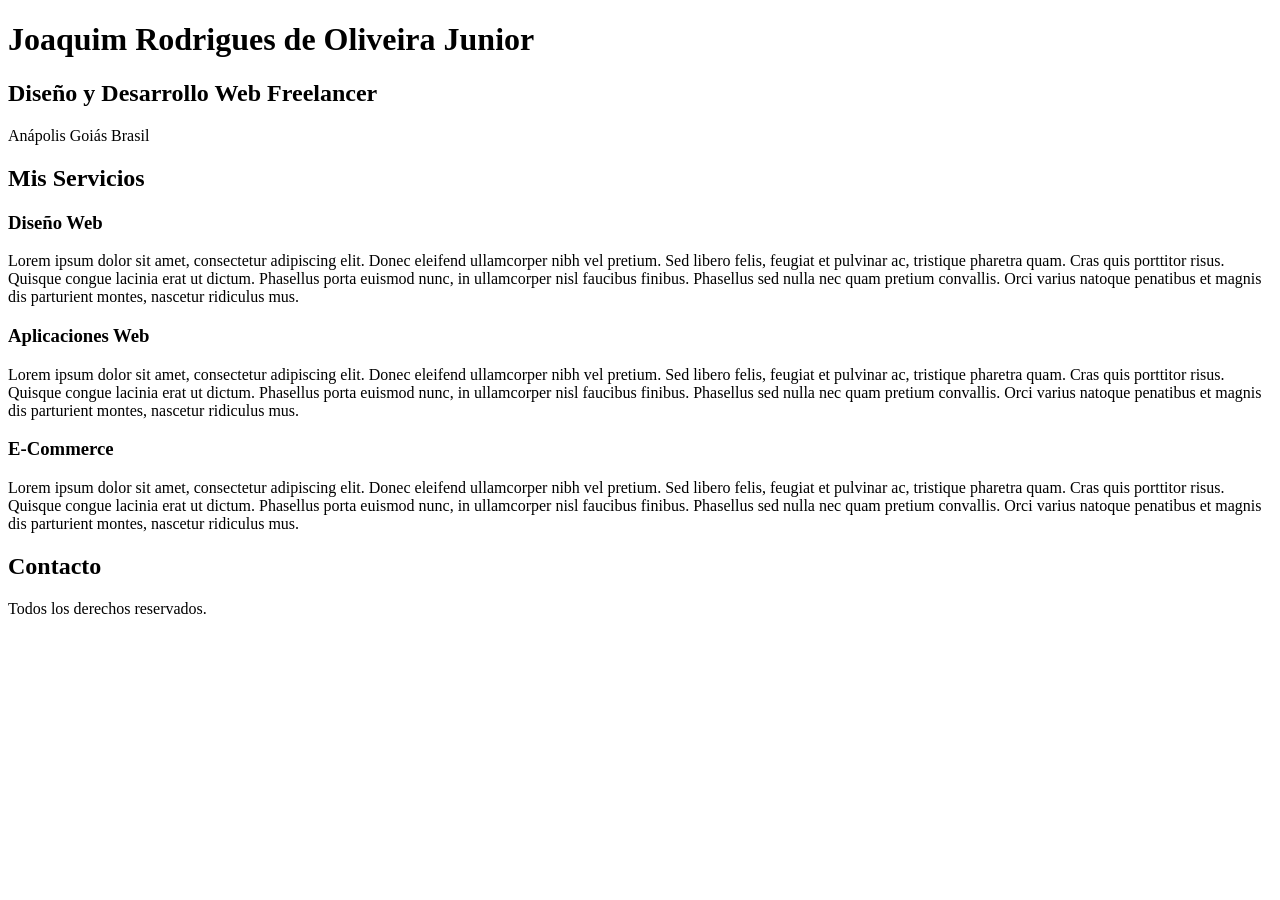
==== juanPabloHTMLCSSJavascript/desaroladorFreelancer/index.html @ c624f67e "Create index.html" ====
<!DOCTYPE html>
<html lang="en">
<head>
    <meta charset="UTF-8">
    <meta name="viewport" content="width=device-width, initial-scale=1.0">
    <title>Diseñador Freelnacer</title>
    <script src="style.js"></script>
    <link rel="stylesheet" href="style.css">
</head>
<body>
    <h1>Joaquim Rodrigues de Oliveira Junior</h1>

    <h2>Diseño y Desarrollo Web Freelancer</h2>

    <p>Anápolis Goiás Brasil</p>

    <h2>Mis Servicios</h2>

    <h3>Diseño Web</h3>
    <p>Lorem ipsum dolor sit amet, consectetur adipiscing elit. Donec eleifend ullamcorper nibh vel pretium. Sed libero felis, feugiat et pulvinar ac, tristique pharetra quam. Cras quis porttitor risus. Quisque congue lacinia erat ut dictum. Phasellus porta euismod nunc, in ullamcorper nisl faucibus finibus. Phasellus sed nulla nec quam pretium convallis. Orci varius natoque penatibus et magnis dis parturient montes, nascetur ridiculus mus.</p>

    <h3>Aplicaciones Web</h3>
    <p>Lorem ipsum dolor sit amet, consectetur adipiscing elit. Donec eleifend ullamcorper nibh vel pretium. Sed libero felis, feugiat et pulvinar ac, tristique pharetra quam. Cras quis porttitor risus. Quisque congue lacinia erat ut dictum. Phasellus porta euismod nunc, in ullamcorper nisl faucibus finibus. Phasellus sed nulla nec quam pretium convallis. Orci varius natoque penatibus et magnis dis parturient montes, nascetur ridiculus mus.</p>

    <h3>E-Commerce</h3>
    <p>Lorem ipsum dolor sit amet, consectetur adipiscing elit. Donec eleifend ullamcorper nibh vel pretium. Sed libero felis, feugiat et pulvinar ac, tristique pharetra quam. Cras quis porttitor risus. Quisque congue lacinia erat ut dictum. Phasellus porta euismod nunc, in ullamcorper nisl faucibus finibus. Phasellus sed nulla nec quam pretium convallis. Orci varius natoque penatibus et magnis dis parturient montes, nascetur ridiculus mus.</p>

    <h2>Contacto</h2>
    <p>Todos los derechos reservados.</p>
</body>
</html>
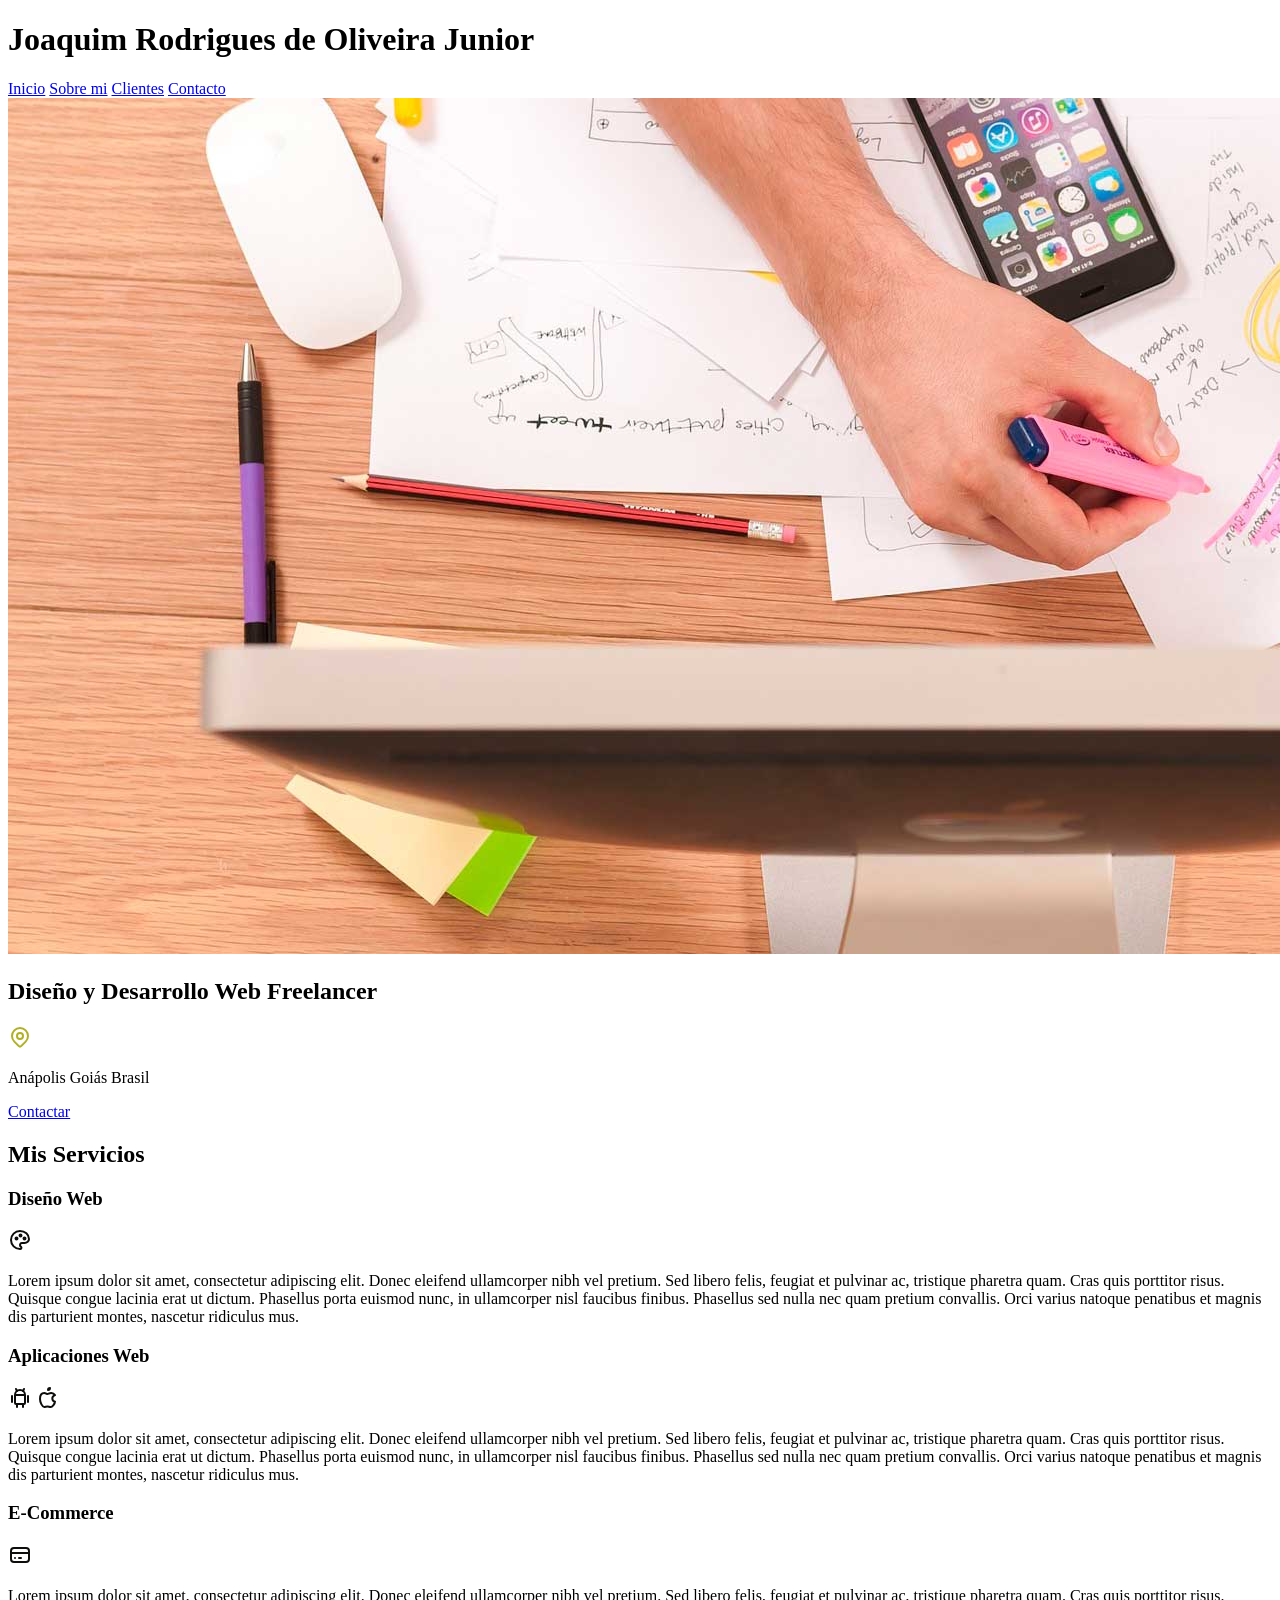
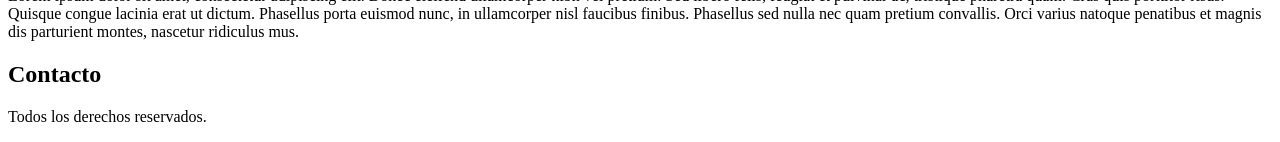
==== commit fe3ea130: "Update index.html" ====
--- a/juanPabloHTMLCSSJavascript/desaroladorFreelancer/index.html
+++ b/juanPabloHTMLCSSJavascript/desaroladorFreelancer/index.html
@@ -8,24 +8,54 @@
     <link rel="stylesheet" href="style.css">
 </head>
 <body>
-    <h1>Joaquim Rodrigues de Oliveira Junior</h1>
+    <header>
+        <h1>Joaquim Rodrigues de Oliveira Junior</h1>
+    </header>
+    
+    <nav>
+        <a href="#">Inicio</a>
+        <a href="#">Sobre mi</a>
+        <a href="#">Clientes</a>
+        <a href="#">Contacto</a>
+        
+    </nav>
 
-    <h2>Diseño y Desarrollo Web Freelancer</h2>
+    <img src="./img/hero.jpg" alt="">
 
-    <p>Anápolis Goiás Brasil</p>
+    <section>
+        <h2>Diseño y Desarrollo Web Freelancer</h2>
+        <svg xmlns="http://www.w3.org/2000/svg" width="24" height="24" viewBox="0 0 24 24" fill="none" stroke="#afb123" stroke-width="2" stroke-linecap="round" stroke-linejoin="round" class="icon icon-tabler icons-tabler-outline icon-tabler-map-pin"><path stroke="none" d="M0 0h24v24H0z" fill="none"/><path d="M9 11a3 3 0 1 0 6 0a3 3 0 0 0 -6 0" /><path d="M17.657 16.657l-4.243 4.243a2 2 0 0 1 -2.827 0l-4.244 -4.243a8 8 0 1 1 11.314 0" /></svg>
+        <p>Anápolis Goiás Brasil</p>
+        <a href="#">Contactar</a>
+    </section>
 
-    <h2>Mis Servicios</h2>
+    <main>
+        <h2>Mis Servicios</h2>
+        
+        <section>
+            <h3>Diseño Web</h3>
+            <svg xmlns="http://www.w3.org/2000/svg" width="24" height="24" viewBox="0 0 24 24" fill="none" stroke="#0d0d0c" stroke-width="2" stroke-linecap="round" stroke-linejoin="round" class="icon icon-tabler icons-tabler-outline icon-tabler-palette"><path stroke="none" d="M0 0h24v24H0z" fill="none"/><path d="M12 21a9 9 0 0 1 0 -18c4.97 0 9 3.582 9 8c0 1.06 -.474 2.078 -1.318 2.828c-.844 .75 -1.989 1.172 -3.182 1.172h-2.5a2 2 0 0 0 -1 3.75a1.3 1.3 0 0 1 -1 2.25" /><path d="M7.5 10.5a1 1 0 1 0 2 0a1 1 0 1 0 -2 0" /><path d="M11.5 7.5a1 1 0 1 0 2 0a1 1 0 1 0 -2 0" /><path d="M15.5 10.5a1 1 0 1 0 2 0a1 1 0 1 0 -2 0" /></svg>
+            <p>Lorem ipsum dolor sit amet, consectetur adipiscing elit. Donec eleifend ullamcorper nibh vel pretium. Sed libero felis, feugiat et pulvinar ac, tristique pharetra quam. Cras quis porttitor risus. Quisque congue lacinia erat ut dictum. Phasellus porta euismod nunc, in ullamcorper nisl faucibus finibus. Phasellus sed nulla nec quam pretium convallis. Orci varius natoque penatibus et magnis dis parturient montes, nascetur ridiculus mus.</p>
+        </section>
 
-    <h3>Diseño Web</h3>
-    <p>Lorem ipsum dolor sit amet, consectetur adipiscing elit. Donec eleifend ullamcorper nibh vel pretium. Sed libero felis, feugiat et pulvinar ac, tristique pharetra quam. Cras quis porttitor risus. Quisque congue lacinia erat ut dictum. Phasellus porta euismod nunc, in ullamcorper nisl faucibus finibus. Phasellus sed nulla nec quam pretium convallis. Orci varius natoque penatibus et magnis dis parturient montes, nascetur ridiculus mus.</p>
+        <section>
+            <h3>Aplicaciones Web</h3>
+            <svg xmlns="http://www.w3.org/2000/svg" width="24" height="24" viewBox="0 0 24 24" fill="none" stroke="#0d0d0c" stroke-width="2" stroke-linecap="round" stroke-linejoin="round" class="icon icon-tabler icons-tabler-outline icon-tabler-brand-android"><path stroke="none" d="M0 0h24v24H0z" fill="none"/><path d="M4 10l0 6" /><path d="M20 10l0 6" /><path d="M7 9h10v8a1 1 0 0 1 -1 1h-8a1 1 0 0 1 -1 -1v-8a5 5 0 0 1 10 0" /><path d="M8 3l1 2" /><path d="M16 3l-1 2" /><path d="M9 18l0 3" /><path d="M15 18l0 3" /></svg>
+            <svg xmlns="http://www.w3.org/2000/svg" width="24" height="24" viewBox="0 0 24 24" fill="none" stroke="#0d0d0c" stroke-width="2" stroke-linecap="round" stroke-linejoin="round" class="icon icon-tabler icons-tabler-outline icon-tabler-brand-apple"><path stroke="none" d="M0 0h24v24H0z" fill="none"/><path d="M8.286 7.008c-3.216 0 -4.286 3.23 -4.286 5.92c0 3.229 2.143 8.072 4.286 8.072c1.165 -.05 1.799 -.538 3.214 -.538c1.406 0 1.607 .538 3.214 .538s4.286 -3.229 4.286 -5.381c-.03 -.011 -2.649 -.434 -2.679 -3.23c-.02 -2.335 2.589 -3.179 2.679 -3.228c-1.096 -1.606 -3.162 -2.113 -3.75 -2.153c-1.535 -.12 -3.032 1.077 -3.75 1.077c-.729 0 -2.036 -1.077 -3.214 -1.077" /><path d="M12 4a2 2 0 0 0 2 -2a2 2 0 0 0 -2 2" /></svg>
+            <p>Lorem ipsum dolor sit amet, consectetur adipiscing elit. Donec eleifend ullamcorper nibh vel pretium. Sed libero felis, feugiat et pulvinar ac, tristique pharetra quam. Cras quis porttitor risus. Quisque congue lacinia erat ut dictum. Phasellus porta euismod nunc, in ullamcorper nisl faucibus finibus. Phasellus sed nulla nec quam pretium convallis. Orci varius natoque penatibus et magnis dis parturient montes, nascetur ridiculus mus.</p>
+        </section>
+        
+        <section>
+            <h3>E-Commerce</h3>
+            <svg xmlns="http://www.w3.org/2000/svg" width="24" height="24" viewBox="0 0 24 24" fill="none" stroke="#0d0d0c" stroke-width="2" stroke-linecap="round" stroke-linejoin="round" class="icon icon-tabler icons-tabler-outline icon-tabler-credit-card"><path stroke="none" d="M0 0h24v24H0z" fill="none"/><path d="M3 8a3 3 0 0 1 3 -3h12a3 3 0 0 1 3 3v8a3 3 0 0 1 -3 3h-12a3 3 0 0 1 -3 -3l0 -8" /><path d="M3 10l18 0" /><path d="M7 15l.01 0" /><path d="M11 15l2 0" /></svg>
+            <p>Lorem ipsum dolor sit amet, consectetur adipiscing elit. Donec eleifend ullamcorper nibh vel pretium. Sed libero felis, feugiat et pulvinar ac, tristique pharetra quam. Cras quis porttitor risus. Quisque congue lacinia erat ut dictum. Phasellus porta euismod nunc, in ullamcorper nisl faucibus finibus. Phasellus sed nulla nec quam pretium convallis. Orci varius natoque penatibus et magnis dis parturient montes, nascetur ridiculus mus.</p>
+        </section>
+    </main>
 
-    <h3>Aplicaciones Web</h3>
-    <p>Lorem ipsum dolor sit amet, consectetur adipiscing elit. Donec eleifend ullamcorper nibh vel pretium. Sed libero felis, feugiat et pulvinar ac, tristique pharetra quam. Cras quis porttitor risus. Quisque congue lacinia erat ut dictum. Phasellus porta euismod nunc, in ullamcorper nisl faucibus finibus. Phasellus sed nulla nec quam pretium convallis. Orci varius natoque penatibus et magnis dis parturient montes, nascetur ridiculus mus.</p>
+    <footer>
+        <h2>Contacto</h2>
+        <p>Todos los derechos reservados.</p>
+    </footer>
 
-    <h3>E-Commerce</h3>
-    <p>Lorem ipsum dolor sit amet, consectetur adipiscing elit. Donec eleifend ullamcorper nibh vel pretium. Sed libero felis, feugiat et pulvinar ac, tristique pharetra quam. Cras quis porttitor risus. Quisque congue lacinia erat ut dictum. Phasellus porta euismod nunc, in ullamcorper nisl faucibus finibus. Phasellus sed nulla nec quam pretium convallis. Orci varius natoque penatibus et magnis dis parturient montes, nascetur ridiculus mus.</p>
-
-    <h2>Contacto</h2>
-    <p>Todos los derechos reservados.</p>
 </body>
 </html>
